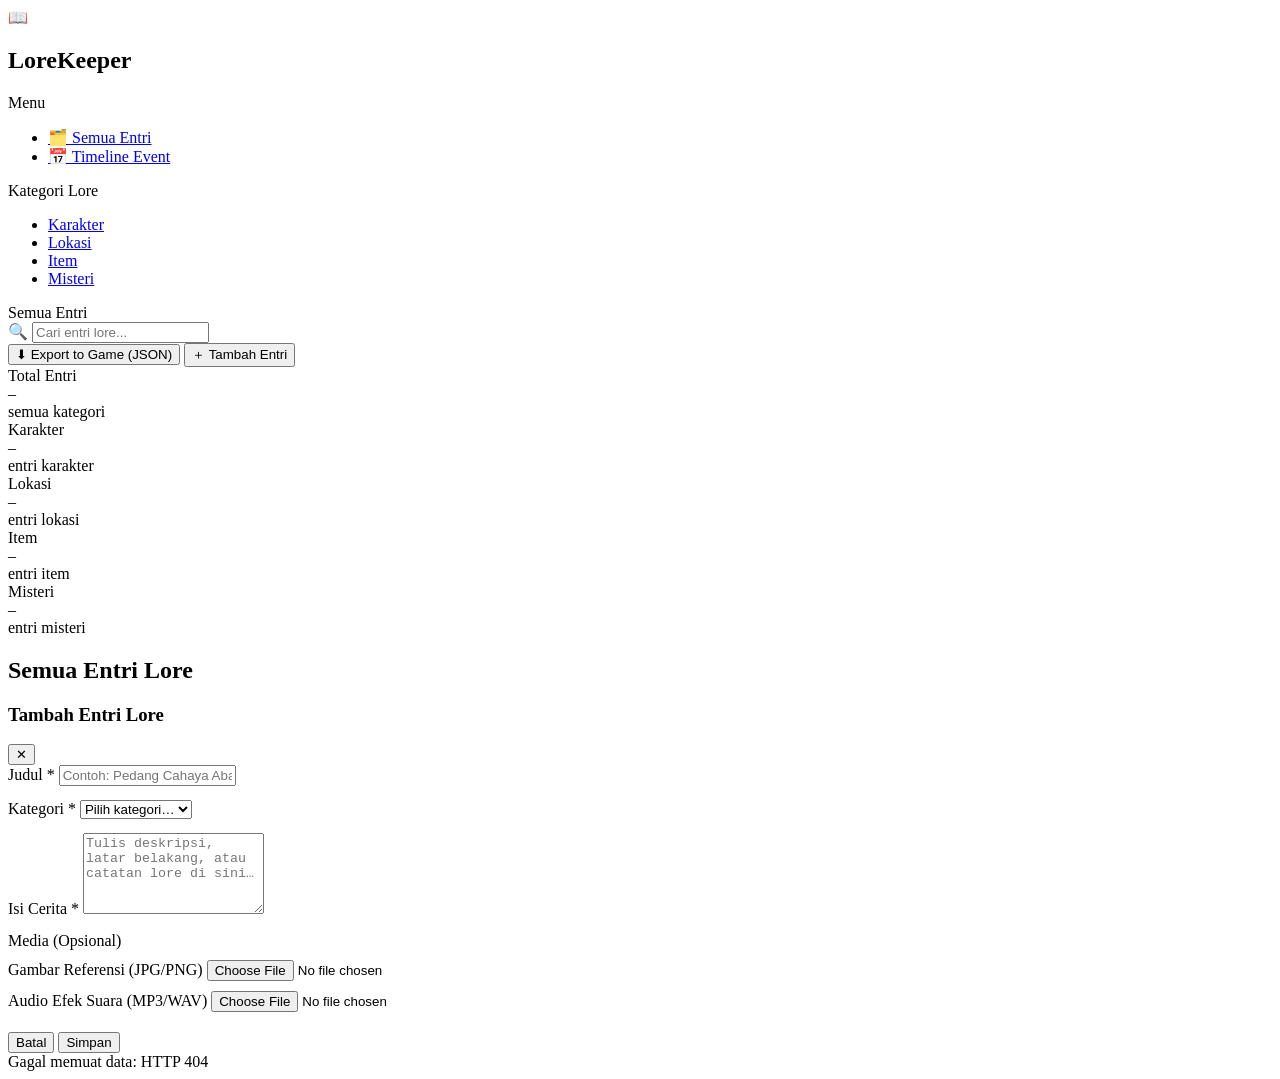
==== templates/index.html @ 7910cc47 "Komit Aplikasi Lorekeeper" ====
<!DOCTYPE html>
<html lang="id">
<head>
  <meta charset="UTF-8" />
  <meta name="viewport" content="width=device-width, initial-scale=1.0" />
  <title>LoreKeeper – Game Lore Manager</title>
  <link rel="stylesheet" href="{{ url_for('static', filename='style.css') }}" />
</head>
<body>

  <!-- ===== App Wrapper ===== -->
  <div class="app-wrapper">

    <!-- ===== Sidebar ===== -->
    <aside class="sidebar">
      <div class="sidebar-logo">
        <span class="logo-icon">📖</span>
        <h1>LoreKeeper</h1>
      </div>

      <!-- Navigasi Utama -->
      <div class="sidebar-section">
        <p class="sidebar-section-label">Menu</p>
        <ul class="sidebar-nav">
          <li>
            <a href="#" class="active" data-filter="all" onclick="filterCategory('all', this)">
              <span class="nav-icon">🗂️</span> Semua Entri
            </a>
          </li>
          <li>
            <a href="/events">
              <span class="nav-icon">📅</span> Timeline Event
            </a>
          </li>
        </ul>
      </div>

      <!-- Filter Kategori -->
      <div class="sidebar-section">
        <p class="sidebar-section-label">Kategori Lore</p>
        <ul class="sidebar-nav">
          <li>
            <a href="#" data-filter="Karakter" onclick="filterCategory('Karakter', this)">
              <span class="dot dot-char"></span> Karakter
            </a>
          </li>
          <li>
            <a href="#" data-filter="Lokasi" onclick="filterCategory('Lokasi', this)">
              <span class="dot dot-loc"></span> Lokasi
            </a>
          </li>
          <li>
            <a href="#" data-filter="Item" onclick="filterCategory('Item', this)">
              <span class="dot dot-item"></span> Item
            </a>
          </li>
          <li>
            <a href="#" data-filter="Misteri" onclick="filterCategory('Misteri', this)">
              <span class="dot dot-mystery"></span> Misteri
            </a>
          </li>
        </ul>
      </div>
    </aside>

    <!-- ===== Main Content ===== -->
    <div class="main-content">

      <!-- Top Bar -->
      <header class="topbar">
        <span class="topbar-title" id="page-title">Semua Entri</span>
        <div class="topbar-actions">
          <div class="search-box">
            <span class="search-icon">🔍</span>
            <input
              type="text"
              id="search-input"
              placeholder="Cari entri lore..."
              oninput="handleSearch(this.value)"
              aria-label="Cari entri lore"
            />
          </div>
          <button class="btn btn-ghost" onclick="exportToGame()" aria-label="Export data ke JSON">
            ⬇ Export to Game (JSON)
          </button>
          <button class="btn btn-primary" onclick="openModal()" aria-label="Tambah entri baru">
            ＋ Tambah Entri
          </button>
        </div>
      </header>

      <!-- Content Area -->
      <main class="content-area">

        <!-- Stats Bar -->
        <div class="stats-bar" id="stats-bar">
          <div class="stat-card">
            <div class="stat-label">Total Entri</div>
            <div class="stat-value" id="stat-total">–</div>
            <div class="stat-sub">semua kategori</div>
          </div>
          <div class="stat-card">
            <div class="stat-label">Karakter</div>
            <div class="stat-value" id="stat-karakter">–</div>
            <div class="stat-sub">entri karakter</div>
          </div>
          <div class="stat-card">
            <div class="stat-label">Lokasi</div>
            <div class="stat-value" id="stat-lokasi">–</div>
            <div class="stat-sub">entri lokasi</div>
          </div>
          <div class="stat-card">
            <div class="stat-label">Item</div>
            <div class="stat-value" id="stat-item">–</div>
            <div class="stat-sub">entri item</div>
          </div>
          <div class="stat-card">
            <div class="stat-label">Misteri</div>
            <div class="stat-value" id="stat-misteri">–</div>
            <div class="stat-sub">entri misteri</div>
          </div>
        </div>

        <!-- Section Header -->
        <div class="section-header">
          <h2 id="section-label">Semua Entri Lore</h2>
          <span id="entry-count" style="font-size:13px; color: var(--text-muted);"></span>
        </div>

        <!-- Lore Grid -->
        <div class="lore-grid" id="lore-grid">
          <!-- Kartu lore akan dirender oleh JavaScript -->
        </div>

        <!-- Empty State -->
        <div class="empty-state" id="empty-state" style="display:none;">
          <span class="empty-icon">📭</span>
          <p>Belum ada entri lore di sini.</p>
          <button class="btn btn-primary" onclick="openModal()">Tambah Entri Pertama</button>
        </div>

      </main>
    </div><!-- /.main-content -->
  </div><!-- /.app-wrapper -->


  <!-- ===== Modal Tambah / Edit Entri ===== -->
  <div class="modal-overlay" id="modal-overlay" role="dialog" aria-modal="true" aria-labelledby="modal-heading">
    <div class="modal">
      <div class="modal-header">
        <h3 id="modal-heading">Tambah Entri Lore</h3>
        <button class="modal-close" onclick="closeModal()" aria-label="Tutup modal">✕</button>
      </div>

      <form id="lore-form" onsubmit="handleFormSubmit(event)" novalidate>
        <input type="hidden" id="form-entry-id" value="" />

        <div class="form-group">
          <label for="form-title">Judul <span aria-hidden="true">*</span></label>
          <input
            type="text"
            id="form-title"
            placeholder="Contoh: Pedang Cahaya Abadi"
            required
            maxlength="200"
          />
        </div>

        <div class="form-group" style="margin-top:14px;">
          <label for="form-category">Kategori <span aria-hidden="true">*</span></label>
          <select id="form-category" required>
            <option value="" disabled selected>Pilih kategori…</option>
            <option value="Karakter">Karakter</option>
            <option value="Lokasi">Lokasi</option>
            <option value="Item">Item</option>
            <option value="Misteri">Misteri</option>
          </select>
        </div>

        <div class="form-group" style="margin-top:14px;">
          <label for="form-content">Isi Cerita <span aria-hidden="true">*</span></label>
          <textarea
            id="form-content"
            placeholder="Tulis deskripsi, latar belakang, atau catatan lore di sini…"
            required
            rows="5"
          ></textarea>
        </div>

        <!-- Media Section -->
        <div class="media-section" style="margin-top:14px;">
          <div class="media-section-label">Media (Opsional)</div>

          <div class="form-group" style="margin-top:10px;">
            <label for="form-image">Gambar Referensi (JPG/PNG)</label>
            <input
              type="file"
              id="form-image"
              accept="image/jpeg,image/png"
              class="file-input"
              onchange="handleImagePreview(this)"
            />
            <!-- Inline preview for existing / newly selected image -->
            <div id="image-preview-wrap" class="image-preview-wrap" style="display:none;">
              <img id="image-preview" src="" alt="Preview gambar" class="image-preview-thumb" />
              <button type="button" class="remove-media-btn" onclick="clearImageInput()" aria-label="Hapus gambar">✕</button>
            </div>
          </div>

          <div class="form-group" style="margin-top:10px;">
            <label for="form-audio">Audio Efek Suara (MP3/WAV)</label>
            <input
              type="file"
              id="form-audio"
              accept="audio/mpeg,audio/wav"
              class="file-input"
            />
            <div id="audio-name-wrap" class="audio-name-wrap" style="display:none;">
              <span id="audio-selected-name" class="audio-selected-name"></span>
              <button type="button" class="remove-media-btn" onclick="clearAudioInput()" aria-label="Hapus audio">✕</button>
            </div>
          </div>
        </div>

        <div class="form-actions" style="margin-top:20px;">
          <button type="button" class="btn btn-ghost" onclick="closeModal()">Batal</button>
          <button type="submit" class="btn btn-primary" id="form-submit-btn">Simpan</button>
        </div>
      </form>
    </div>
  </div>


  <!-- ===== Toast Container ===== -->
  <div class="toast-container" id="toast-container" aria-live="polite"></div>


  <!-- ===== Inline Script (placeholder – akan diganti Fetch API di Task 5) ===== -->
  <script>
    // -----------------------------------------------------------------------
    // State
    // -----------------------------------------------------------------------
    let allEntries   = [];   // semua data dari backend (diisi Task 5)
    let activeFilter = 'all';
    let searchQuery  = '';

    // -----------------------------------------------------------------------
    // Render helpers
    // -----------------------------------------------------------------------
    function getCategoryClass(cat) {
      const map = {
        'Karakter': 'tag-karakter',
        'Lokasi':   'tag-lokasi',
        'Item':     'tag-item',
        'Misteri':  'tag-misteri',
      };
      return map[cat] || 'tag-item';
    }

    function renderCard(entry) {
      const imagePart = entry.image_path
        ? `<div class="card-media-image" onclick="event.stopPropagation()">
             <img src="/static/${escHtml(entry.image_path)}" alt="Gambar: ${escHtml(entry.title)}" class="card-thumbnail" />
           </div>`
        : '';

      const audioPart = entry.audio_path
        ? `<div class="card-media-audio" onclick="event.stopPropagation()">
             <audio controls class="card-audio-player" preload="none">
               <source src="/static/${escHtml(entry.audio_path)}" />
               Browser Anda tidak mendukung audio.
             </audio>
           </div>`
        : '';

      return `
        <article class="lore-card" onclick="openEditModal(${entry.id})" role="button" tabindex="0"
          onkeydown="if(event.key==='Enter') openEditModal(${entry.id})"
          aria-label="Entri: ${escHtml(entry.title)}">
          <div class="lore-card-header">
            <span class="lore-card-title">${escHtml(entry.title)}</span>
            <div class="lore-card-actions">
              <button onclick="event.stopPropagation(); openEditModal(${entry.id})"
                title="Edit" aria-label="Edit entri">✏️</button>
              <button class="delete" onclick="event.stopPropagation(); confirmDelete(${entry.id}, '${escHtml(entry.title)}')"
                title="Hapus" aria-label="Hapus entri">🗑️</button>
            </div>
          </div>
          <p class="lore-card-body">${escHtml(entry.content)}</p>
          ${imagePart}
          ${audioPart}
          <div class="lore-card-footer">
            <span class="tag ${getCategoryClass(entry.category)}">${escHtml(entry.category)}</span>
            <span class="card-id">#${entry.id}</span>
          </div>
        </article>`;
    }

    function renderGrid() {
      const grid  = document.getElementById('lore-grid');
      const empty = document.getElementById('empty-state');

      let filtered = allEntries;

      if (activeFilter !== 'all') {
        filtered = filtered.filter(e => e.category === activeFilter);
      }

      if (searchQuery) {
        const q = searchQuery.toLowerCase();
        filtered = filtered.filter(e =>
          e.title.toLowerCase().includes(q) ||
          e.content.toLowerCase().includes(q) ||
          e.category.toLowerCase().includes(q)
        );
      }

      document.getElementById('entry-count').textContent =
        filtered.length > 0 ? `${filtered.length} entri` : '';

      if (filtered.length === 0) {
        grid.innerHTML  = '';
        empty.style.display = 'flex';
      } else {
        grid.innerHTML  = filtered.map(renderCard).join('');
        empty.style.display = 'none';
      }
    }

    function updateStats() {
      const count = cat => allEntries.filter(e => e.category === cat).length;
      document.getElementById('stat-total').textContent    = allEntries.length;
      document.getElementById('stat-karakter').textContent = count('Karakter');
      document.getElementById('stat-lokasi').textContent   = count('Lokasi');
      document.getElementById('stat-item').textContent     = count('Item');
      document.getElementById('stat-misteri').textContent  = count('Misteri');
    }

    // -----------------------------------------------------------------------
    // Filter & Search
    // -----------------------------------------------------------------------
    function filterCategory(filter, el) {
      activeFilter = filter;
      searchQuery  = '';
      document.getElementById('search-input').value = '';

      // Update active link
      document.querySelectorAll('.sidebar-nav a').forEach(a => a.classList.remove('active'));
      if (el) el.classList.add('active');

      // Update page title
      const titles = {
        'all':      'Semua Entri',
        'Karakter': 'Karakter',
        'Lokasi':   'Lokasi',
        'Item':     'Item',
        'Misteri':  'Misteri',
        'Timeline': 'Timeline Event',
      };
      document.getElementById('page-title').textContent    = titles[filter] || filter;
      document.getElementById('section-label').textContent =
        filter === 'all' ? 'Semua Entri Lore' : `Entri – ${titles[filter] || filter}`;

      renderGrid();
    }

    function handleSearch(value) {
      searchQuery = value.trim();
      renderGrid();
    }

    // -----------------------------------------------------------------------
    // Modal
    // -----------------------------------------------------------------------
    function openModal() {
      document.getElementById('modal-heading').textContent   = 'Tambah Entri Lore';
      document.getElementById('form-submit-btn').textContent = 'Simpan';
      document.getElementById('form-entry-id').value         = '';
      document.getElementById('lore-form').reset();
      resetMediaPreviews();
      document.getElementById('modal-overlay').classList.add('open');
      document.getElementById('form-title').focus();
    }

    function openEditModal(id) {
      const entry = allEntries.find(e => e.id === id);
      if (!entry) return;

      document.getElementById('modal-heading').textContent   = 'Edit Entri Lore';
      document.getElementById('form-submit-btn').textContent = 'Perbarui';
      document.getElementById('form-entry-id').value         = entry.id;
      document.getElementById('form-title').value            = entry.title;
      document.getElementById('form-category').value         = entry.category;
      document.getElementById('form-content').value          = entry.content;

      // Reset file inputs
      document.getElementById('form-image').value = '';
      document.getElementById('form-audio').value = '';

      // Show existing image preview if available
      const previewWrap = document.getElementById('image-preview-wrap');
      const previewImg  = document.getElementById('image-preview');
      if (entry.image_path) {
        previewImg.src = `/static/${entry.image_path}`;
        previewWrap.style.display = 'flex';
      } else {
        previewWrap.style.display = 'none';
        previewImg.src = '';
      }

      // Show existing audio name if available
      const audioWrap = document.getElementById('audio-name-wrap');
      const audioName = document.getElementById('audio-selected-name');
      if (entry.audio_path) {
        audioName.textContent = entry.audio_path.split('/').pop();
        audioWrap.style.display = 'flex';
      } else {
        audioWrap.style.display = 'none';
        audioName.textContent = '';
      }

      document.getElementById('modal-overlay').classList.add('open');
      document.getElementById('form-title').focus();
    }

    function closeModal() {
      document.getElementById('modal-overlay').classList.remove('open');
    }

    // Close modal on overlay click
    document.getElementById('modal-overlay').addEventListener('click', function(e) {
      if (e.target === this) closeModal();
    });

    // Close modal on Escape key
    document.addEventListener('keydown', function(e) {
      if (e.key === 'Escape') closeModal();
    });

    // -----------------------------------------------------------------------
    // API helpers
    // -----------------------------------------------------------------------
    async function apiFetch(url, options = {}) {
      const res = await fetch(url, {
        headers: { 'Content-Type': 'application/json' },
        ...options,
      });
      const data = await res.json().catch(() => ({}));
      if (!res.ok) {
        throw new Error(data.error || `HTTP ${res.status}`);
      }
      return data;
    }

    async function loadEntries() {
      try {
        allEntries = await apiFetch('/api/lore');
        updateStats();
        renderGrid();
      } catch (err) {
        showToast('Gagal memuat data: ' + err.message, 'error');
      }
    }

    // -----------------------------------------------------------------------
    // Form Submit – POST (create) or PUT (update), then optional file upload
    // -----------------------------------------------------------------------
    async function handleFormSubmit(e) {
      e.preventDefault();
      const title    = document.getElementById('form-title').value.trim();
      const category = document.getElementById('form-category').value;
      const content  = document.getElementById('form-content').value.trim();
      const id       = document.getElementById('form-entry-id').value;

      if (!title || !category || !content) {
        showToast('Semua field wajib diisi.', 'error');
        return;
      }

      const submitBtn = document.getElementById('form-submit-btn');
      submitBtn.disabled = true;

      try {
        let savedEntry;
        if (id) {
          // Update existing entry
          savedEntry = await apiFetch(`/api/lore/${id}`, {
            method: 'PUT',
            body: JSON.stringify({ title, category, content }),
          });
          showToast(`Entri "${title}" berhasil diperbarui.`, 'success');
        } else {
          // Create new entry
          savedEntry = await apiFetch('/api/lore', {
            method: 'POST',
            body: JSON.stringify({ title, category, content }),
          });
          showToast(`Entri "${title}" berhasil ditambahkan.`, 'success');
        }

        // Upload media files if any were selected
        const imageFile = document.getElementById('form-image').files[0];
        const audioFile = document.getElementById('form-audio').files[0];

        if (imageFile || audioFile) {
          const formData = new FormData();
          if (imageFile) formData.append('image', imageFile);
          if (audioFile) formData.append('audio', audioFile);

          try {
            const uploadRes = await fetch(`/api/lore/${savedEntry.id}/upload`, {
              method: 'POST',
              body: formData,
            });
            if (!uploadRes.ok) {
              const errData = await uploadRes.json().catch(() => ({}));
              showToast('Gagal upload media: ' + (errData.error || `HTTP ${uploadRes.status}`), 'error');
            } else {
              showToast('Media berhasil diunggah.', 'success');
            }
          } catch (uploadErr) {
            showToast('Gagal upload media: ' + uploadErr.message, 'error');
          }
        }

        closeModal();
        await loadEntries();
      } catch (err) {
        showToast('Gagal menyimpan: ' + err.message, 'error');
      } finally {
        submitBtn.disabled = false;
      }
    }

    // -----------------------------------------------------------------------
    // Media preview helpers
    // -----------------------------------------------------------------------
    function handleImagePreview(input) {
      const wrap = document.getElementById('image-preview-wrap');
      const img  = document.getElementById('image-preview');
      if (input.files && input.files[0]) {
        const reader = new FileReader();
        reader.onload = function(e) {
          img.src = e.target.result;
          wrap.style.display = 'flex';
        };
        reader.readAsDataURL(input.files[0]);
      } else {
        wrap.style.display = 'none';
        img.src = '';
      }
    }

    function clearImageInput() {
      document.getElementById('form-image').value = '';
      document.getElementById('image-preview').src = '';
      document.getElementById('image-preview-wrap').style.display = 'none';
    }

    function clearAudioInput() {
      document.getElementById('form-audio').value = '';
      document.getElementById('audio-selected-name').textContent = '';
      document.getElementById('audio-name-wrap').style.display = 'none';
    }

    function resetMediaPreviews() {
      clearImageInput();
      clearAudioInput();
    }

    // Auto-show audio filename when a file is selected
    document.getElementById('form-audio').addEventListener('change', function() {
      const wrap = document.getElementById('audio-name-wrap');
      const name = document.getElementById('audio-selected-name');
      if (this.files && this.files[0]) {
        name.textContent = this.files[0].name;
        wrap.style.display = 'flex';
      } else {
        wrap.style.display = 'none';
        name.textContent = '';
      }
    });

    // -----------------------------------------------------------------------
    // Delete – DELETE /api/lore/<id>
    // -----------------------------------------------------------------------
    async function confirmDelete(id, title) {
      if (!confirm(`Hapus entri "${title}"?`)) return;
      try {
        await apiFetch(`/api/lore/${id}`, { method: 'DELETE' });
        showToast(`Entri "${title}" berhasil dihapus.`, 'success');
        await loadEntries();
      } catch (err) {
        showToast('Gagal menghapus: ' + err.message, 'error');
      }
    }

    // -----------------------------------------------------------------------
    // Toast
    // -----------------------------------------------------------------------
    function showToast(message, type = 'info') {
      const container = document.getElementById('toast-container');
      const toast     = document.createElement('div');
      toast.className = `toast ${type}`;
      toast.textContent = message;
      container.appendChild(toast);
      setTimeout(() => toast.remove(), 3500);
    }

    // -----------------------------------------------------------------------
    // Utility
    // -----------------------------------------------------------------------
    function escHtml(str) {
      return String(str)
        .replace(/&/g, '&amp;')
        .replace(/</g, '&lt;')
        .replace(/>/g, '&gt;')
        .replace(/"/g, '&quot;')
        .replace(/'/g, '&#39;');
    }

    // -----------------------------------------------------------------------
    // Export to Game (JSON)
    // -----------------------------------------------------------------------
    function exportToGame() {
      showToast('Mengekspor data...', 'info');
      window.location.href = '/api/export';
    }

    // -----------------------------------------------------------------------
    // Init – muat data dari backend saat halaman dibuka
    // -----------------------------------------------------------------------
    loadEntries();
  </script>

</body>
</html>
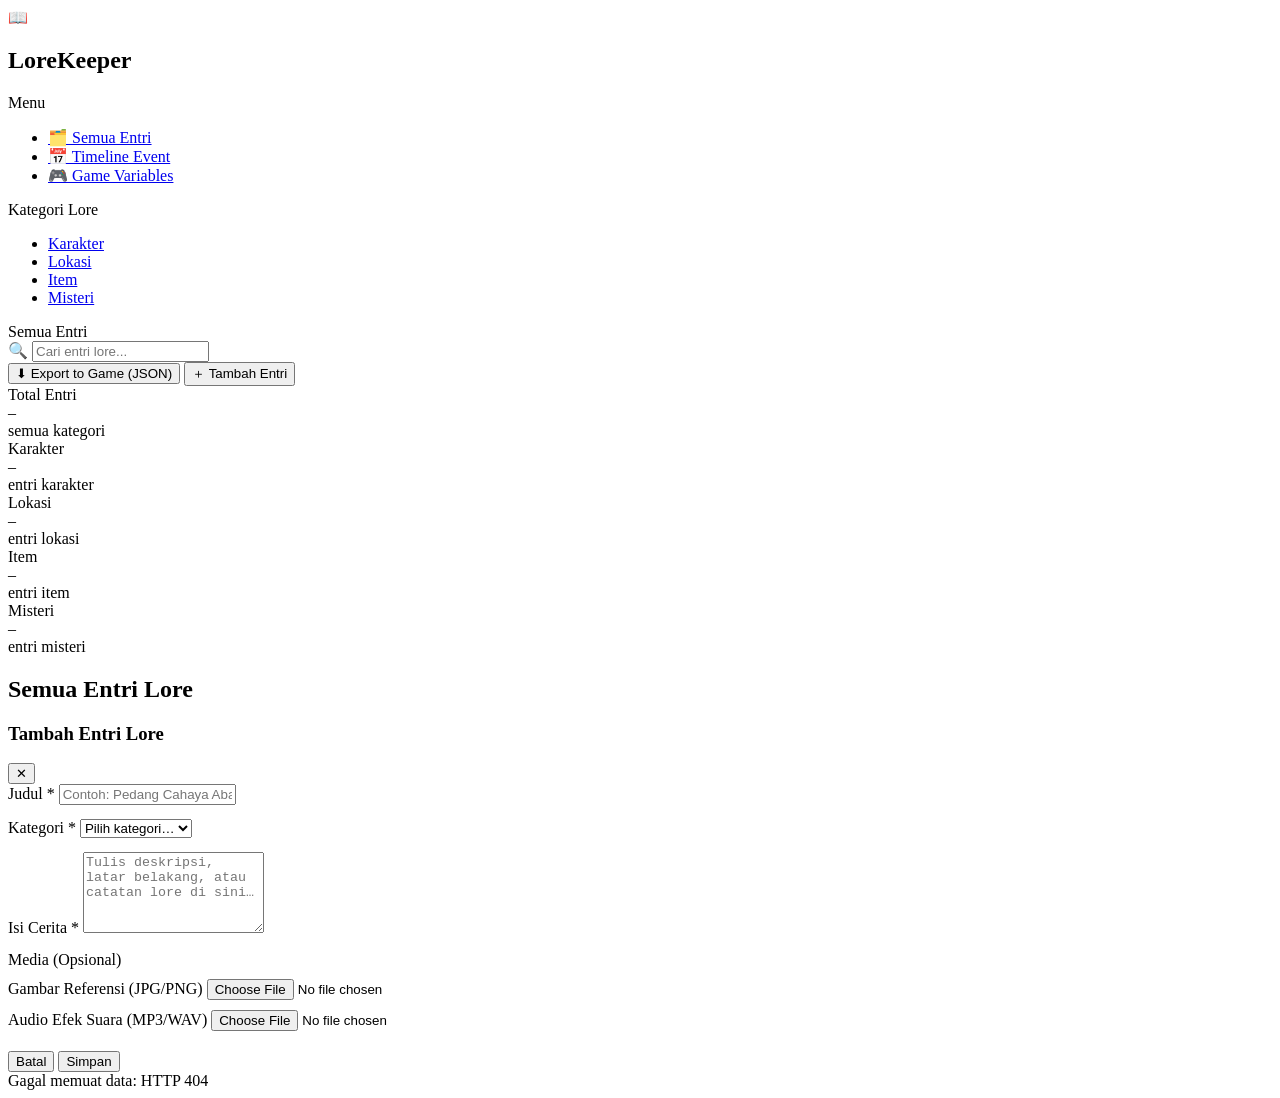
==== commit 2a0f3d8e: "Update" ====
--- a/templates/index.html
+++ b/templates/index.html
@@ -30,6 +30,11 @@
           <li>
             <a href="/events">
               <span class="nav-icon">📅</span> Timeline Event
+            </a>
+          </li>
+          <li>
+            <a href="/variables">
+              <span class="nav-icon">🎮</span> Game Variables
             </a>
           </li>
         </ul>
